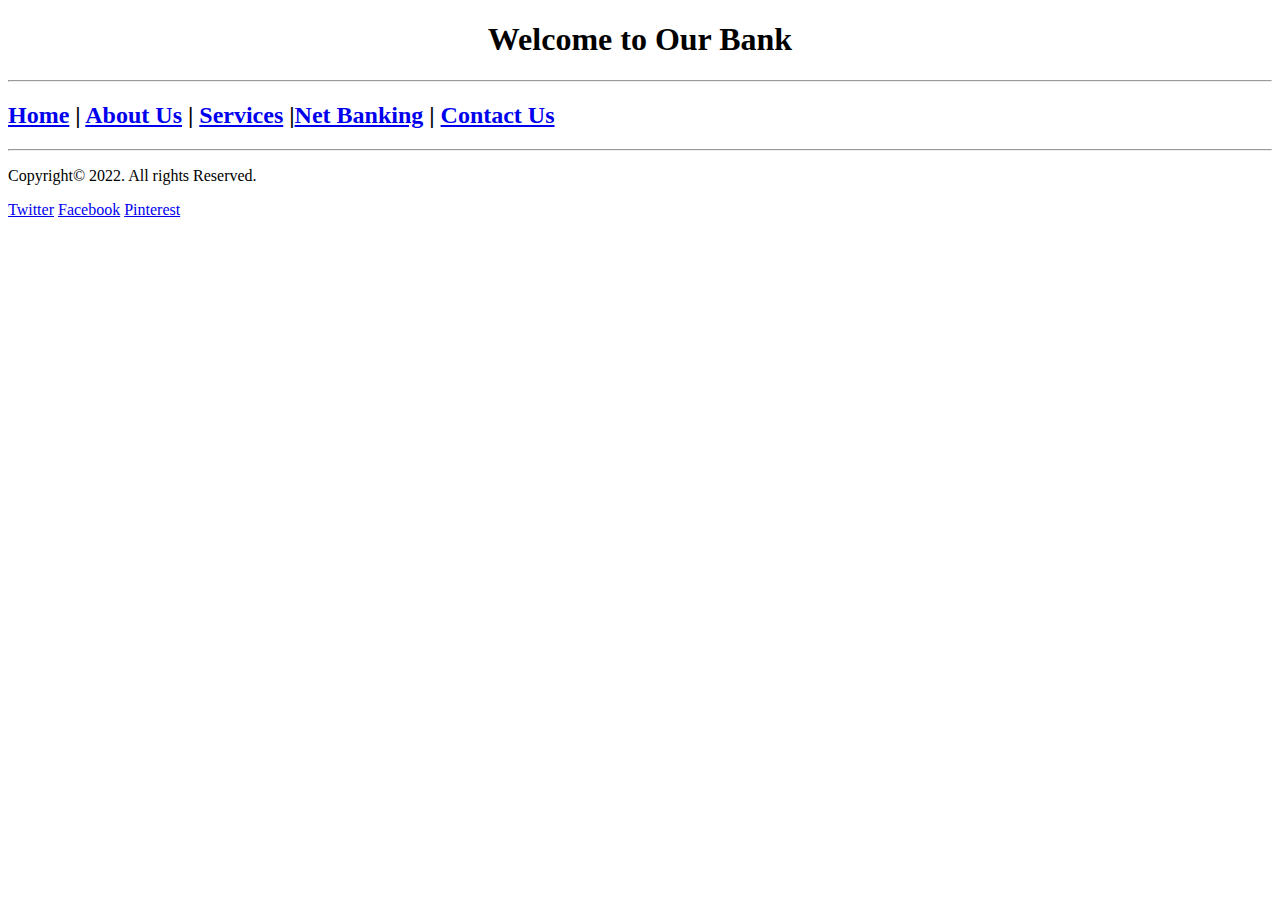
==== aboutus.html @ bf905e26 "Add files via upload" ====
<!DOCTYPE html>
<html>
<head>
	<meta charset="utf-8">
	<meta name="viewport" content="width=device-width, initial-scale=1">
	<title>About Us</title>
</head>
<body>
	<header>
		<h1 align="center">Welcome to Our Bank</h1>
	</header>
	
	<hr>
	<div >
		<h2>
			<span><a href="index.html">Home</a> | </span><span><a href="aboutus.html">About Us</a> | </span><span><a href="services.html">Services</a> |</span><span><a href="netbanking.html">Net Banking</a> | </span><span><a href="contactus.html">Contact Us</a></span>
		<h2>
	</div>
	<footer>
		<hr>
	<div>
		<p><a>Copyright© 2022. All rights Reserved.</a></p>
		<p class="socialmedia-link">
			<a href="https://twitter.com"><span>Twitter</span></a>
			<a href="https://facebook.com" ><span>Facebook</span></a>
			<a href="https://www.pinterest.com" ><span>Pinterest</span></a>
			
		</p>
	</div>
</footer>
</body>
</html>
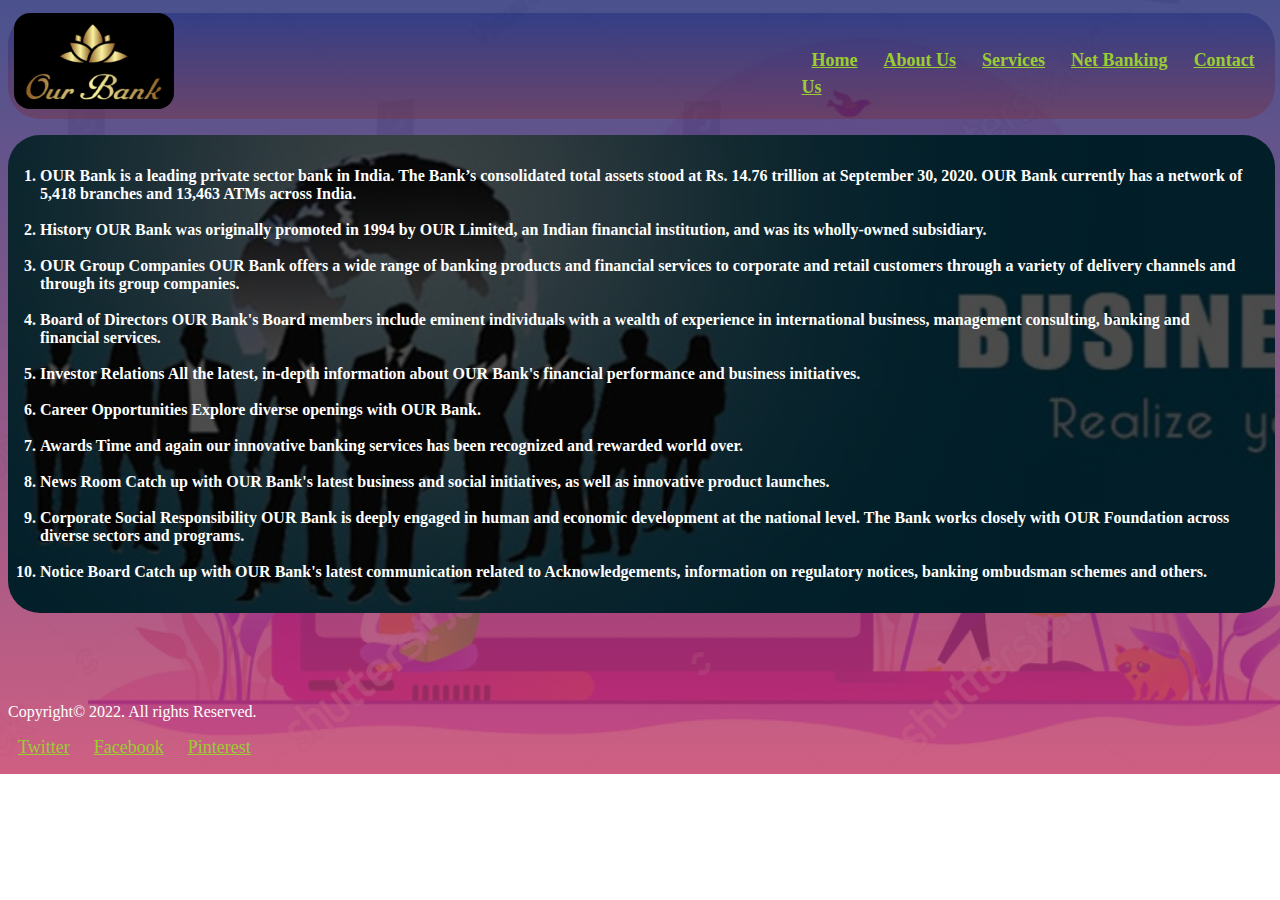
==== commit ce16d408: "Add files via upload" ====
--- a/aboutus.html
+++ b/aboutus.html
@@ -4,22 +4,56 @@
 	<meta charset="utf-8">
 	<meta name="viewport" content="width=device-width, initial-scale=1">
 	<title>About Us</title>
+	<link rel="stylesheet" type="text/css" href="commoncss.css">
 </head>
 <body>
 	<header>
-		<h1 align="center">Welcome to Our Bank</h1>
+		<span class="logo"><img src="images/logo6.png"></span>
+	
+	
+		<div class="nav">
+			<h2>
+				<span><a href="index.html">Home</a> </span><span><a href="aboutus.html">About Us</a> </span><span><a href="services.html">Services</a> </span><span><a href="netbanking.html">Net Banking</a> </span><span><a href="contactus.html">Contact Us</a></span>
+			<h2>
+		</div>
 	</header>
-	
-	<hr>
-	<div >
-		<h2>
-			<span><a href="index.html">Home</a> | </span><span><a href="aboutus.html">About Us</a> | </span><span><a href="services.html">Services</a> |</span><span><a href="netbanking.html">Net Banking</a> | </span><span><a href="contactus.html">Contact Us</a></span>
-		<h2>
-	</div>
-	<footer>
-		<hr>
+<div class="container">
+	<ol>
+			<li><b>OUR Bank</b> is a leading private sector bank in India. The Bank’s consolidated total assets stood at Rs. 14.76 trillion at September 30, 2020.  OUR Bank currently has a network of 5,418 branches and 13,463 ATMs across India.</li>
+			<br>
+			<li><b>History</b>
+			OUR Bank was originally promoted in 1994 by OUR Limited, an Indian financial institution, and was its wholly-owned subsidiary.</li>
+			<br>
+			<li><b>OUR Group Companies</b>
+			OUR Bank offers a wide range of banking products and financial services to corporate and retail customers through a variety of delivery channels and through its group companies.</li>
+			<br>
+			<li><b>Board of Directors</b>
+			OUR Bank's Board members include eminent individuals with a wealth of experience in international business, management consulting, banking and financial services.</li>
+			<br>
+			<li><b>Investor Relations</b>
+			All the latest, in-depth information about OUR Bank's financial performance and business initiatives.</li>
+			<br>
+			<li><b>Career Opportunities</b>
+			Explore diverse openings with OUR Bank.</li>
+			<br>
+			<li><b>Awards</b>
+			Time and again our innovative banking services has been recognized and rewarded world over.</li>
+			<br>
+			<li><b>News Room</b>
+			Catch up with OUR Bank's latest business and social initiatives, as well as innovative product launches.</li>
+
+			<br>
+			<li><b>Corporate Social Responsibility</b>
+			OUR Bank is deeply engaged in human and economic development at the national level. The Bank works closely with OUR Foundation across diverse sectors and programs.</li>
+
+			 <br>
+			<li><b>Notice Board</b>
+			Catch up with OUR Bank's latest communication related to Acknowledgements, information on regulatory notices, banking ombudsman schemes and others.</li>	
+	</ol>
+</div>
+	<footer  style="margin-top: 7%;">
 	<div>
-		<p><a>Copyright© 2022. All rights Reserved.</a></p>
+		<p><label>Copyright© 2022. All rights Reserved.</label></p>
 		<p class="socialmedia-link">
 			<a href="https://twitter.com"><span>Twitter</span></a>
 			<a href="https://facebook.com" ><span>Facebook</span></a>
--- a/commoncss.css
+++ b/commoncss.css
@@ -0,0 +1,79 @@
+body{
+	    background: linear-gradient(rgba(29, 38, 113, 0.8), rgba(195, 55, 100, 0.8)), url("images/bg-img4.jpg"); /* The least supported option. */
+		width: 100%;
+		height: 100%;
+		background-repeat: no-repeat;
+		background-size: cover;
+		color: white;
+		
+	}
+
+:link,a{
+	border-radius: 50px,30px 10px;
+	padding: 10px;
+	color: yellowgreen;
+
+	}
+:link,a:hover{
+	font-size: large;
+
+}
+.logo img{
+	width: 10rem;
+	height: 6rem;
+	border-radius: 1rem 1rem;
+	margin-left: 4%;
+}
+header{
+	height: 10%;
+	margin-top: 1%;
+	margin-left: 0%;
+	margin-right: 1%;
+	display: flex;
+	background: linear-gradient(rgba(15, 34, 123, 0.4),rgba(124, 45, 56, 0.4));
+	border-radius: 2rem 2rem ;
+}
+.nav{
+	margin-top: 1%;
+	margin-left: 50%;
+	color: yellowgreen;
+}
+table{
+	background: linear-gradient(rgba(5, 78, 13, 0.6),rgba(14, 45, 89, 0.6));
+	padding: 2rem;
+	border-radius: 2rem 2rem;
+	margin-top: 5%;
+	margin-left: 10%;
+
+}
+ol{
+	padding: 2rem;
+}
+li{
+	font-weight: bolder;
+}
+.container{
+	background: linear-gradient(rgba(0, 0, 0, 0.7),rgba(0, 0, 0, 0.7)),url(images/business-loan.jpg);
+	background-repeat: no-repeat;
+	border-radius: 2rem 2rem;
+	margin-right: 1%;
+	background-size: cover;
+
+}
+#services{
+	width: 80%;
+	margin-top: 0%;
+	margin-right: 7%;
+	background: lightblue;
+	margin-left: 10%;
+}
+.homepages{
+	background: transparent;
+	margin-left: 3%;
+	border-radius: 0%;
+
+}
+.homepages img{
+		border-radius: 2rem 2rem;
+}
+
